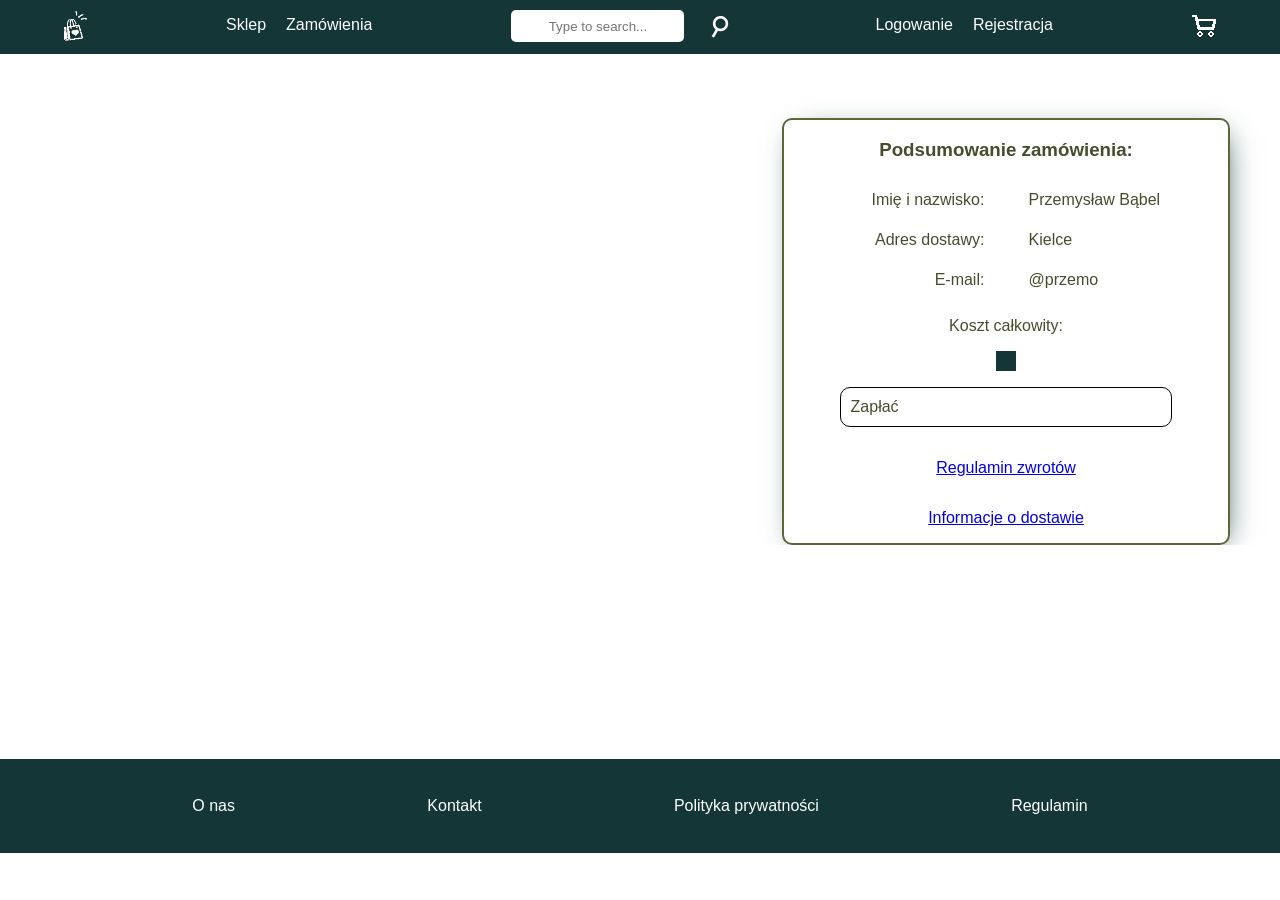
==== campusFrontend/indexCartproduct.html @ 99b825ee "commit" ====
<!doctype html>
<html lang="en">
  <head>
    <meta charset="utf-8">
    <meta name="viewport" content="width=device-width, initial-scale=1">
    <title>Sklep internetowy</title>
    <link rel="stylesheet" href="style.css">
  </head>
  <body>

    <header role="navigation">
      <div class="header__wrapper">
          <div class="header__wrapper--logo">
              <img src="img/kampusLogo3.png" alt="">
          </div>

          <nav class="header__items" role="list">
            <p class="header__item" role="listitem"><a href="indexShop.html">Sklep</a></p>
            <p class="header__item" role="listitem"><a href="indexOrders.html">Zamówienia</a></p>
          </nav>

          <form class="header__items" onsubmit="return search()">
            <input class="header__items--searchInput" id="search_input" type="text" placeholder="Type to search..."/>
            <input class="header__items--searchSubmit" type="submit" value=&#9740; class="header__wrapper--search--p">
          </form>
          
          <nav class="header__items" role="list">
            <p class="header__item" role="listitem"><a href="logowanie.html">Logowanie</a></p>
            <p class="header__item" role="listitem"><a href="rejestracja.html">Rejestracja</a></p>
          </nav>

          <a class="header__wrapper--logo" href="indexCartproduct.html"><img src="img/shopping-cart3.png" alt=""></a>
      </div>
    </header>

      <main class="cartProductMain">
        
        <section class="cartProducts" id="cartProducts">
          
          

        </section>

        <div class="emty-div"></div>

        <aside class="payment">
            <h3>Podsumowanie zamówienia:</h3>
            <table>
              <tbody>
                <tr>
                  <td class="payment__td">Imię i nazwisko:</td>
                  <td class="payment__space"></td>
                  <td>Przemysław Bąbel</td>
                </tr>
                <tr>
                  <td class="payment__td">Adres dostawy:</td>
                  <td class="payment__space"></td>
                  <td>Kielce</td>
                </tr>
                <tr>
                  <td class="payment__td">E-mail:</td>
                  <td class="payment__space"></td>
                  <td>@przemo</td>
                </tr>
              </tbody>
            </table>
            
            <p>Koszt całkowity:</p>
            <output class="payment__total" id="payment__total"></output>
            <p role="button" class="payment__payButton">Zapłać</p>
            <p><a href="regulamin.html">Regulamin zwrotów</a></p>
            <p><a href="dostawa.html">Informacje o dostawie</a></p>
        </aside>

      </main>
      <footer>
        <a href="oNas.html">O nas</a>
        <a href="kontakt.html">Kontakt</a>
        <a href="politykaPrywatnosci.html">Polityka prywatności</a>
        <a href="regulamin.html">Regulamin</a>
      </footer>
      <script src="js/cartproductService.js"></script>
  </body>
</html>
---- campusFrontend/style.css ----
body {
    margin: 0;
    padding: 0;
}
* {
    font-family:'Segoe UI', Tahoma, Geneva, Verdana, sans-serif;
    overflow-x: hidden;
}

/* HEADER START: */
header {
    color: white;
    background-color: #143636;
    min-height: 6vh;

}
    .header__wrapper {
        display: flex;
        justify-content: space-between;
        width: 90%;
        margin: 0 auto;
        flex-wrap: wrap;
    }
        .header__items{
            display: flex;
            flex-direction: row;
            justify-content: center;
            align-items: center;
        }
        .header__items--searchInput{
            height: 30px;
            border-radius: 5px;
        }
        .header__items--searchSubmit{
            font-size: 30px;
            background-color: #143636;
            color: white;
            transform: rotate(180deg);
            cursor: pointer;
        }
            
        .header__wrapper--logo{
            display: flex;
            justify-content: center;
            align-items: center;
        }

    .header__items {
        display: flex;
        justify-content: center;
        gap: 20px;
    }
        .header__item {
            cursor: pointer;
            border-style: hidden;
            border-bottom: 2px solid transparent;
        }
            .header__item:hover{
                border-style:initial;
                border-bottom: 2px solid white;
            }
            .header__item > a {
                text-decoration: none;
                color:  white;
            }
    .logo {
        cursor: pointer;
    }
        .logo > a{
            text-decoration: none;
            color: white;
        }

/* HEADER END*/

/* BODY START: */
body{
    position: relative;
    min-height: 80.5vh;
    padding-bottom: 10%;
}
/* BODY END. */

/* MAIN START */
main {
    color: #454D2C;
}
/* MAIN END */

/* ORDER START: */
.order {
    display: flex;
    flex-direction: column;
}
    .order > h2 {
        text-align: center;
        padding-top: 40px;
        margin: 0;
    }
    .order__invoice {
        display: flex;
        flex-direction: column;
        align-items: center;
        padding: 20px;
    }
    .order__items {
        display: flex;
        flex-direction: column;
        align-items: center;
    }
    .order__details {
        display: flex;
        flex-direction: row;
        justify-content: center;
        padding-bottom: 40px;
    }
caption {
    font-size: 20px;
    padding: 10px;
}

/* ORDER END: */

/* CARTPRODUCT START: */
    
.cartProductMain {
    display: flex;
    flex-direction: row;
}
    .cartProducts {
        display: flex;
        flex-direction: column;
        padding-left: 5px;
        margin-top: 5%;
        width: 70%;
        align-items:center;
    }
    .cartProductHr {
        width: 65%;
    }
        .cartProduct {
            display: flex;
            flex-direction: row;
            flex-wrap: wrap;
            justify-content: center;
            width: 65%;
        }
            .cartProduct__details {
                text-align: center;
                display: flex;
                width: 75%;
                flex-direction: row;
                justify-content: space-evenly;
                align-items: center;
                flex-wrap: wrap;
            }
                .input-container{
                    width: 100px;
                    display: flex;
                    justify-content: space-between;
                }
                .cartProduct__details--productQuantityInput {
                    width: 40%;
                    text-align: center;
                    border: 1px solid black;
                    border-radius: 5px;
                    margin: 0 2px;
                    height: 25px;
                    line-height: 25px;
                }
                    input{
                        -webkit-appearance: none;
                        border: none;
                        text-align: center;
                    }
                        input:focus{
                            outline: none;
                        }
                        input::-webkit-outer-spin-button,
                        input::-webkit-inner-spin-button{
                            -webkit-appearance: none;
                            margin: 0;
                        }
                        input[type=number] {
                            -moz-appearance:textfield; /* Firefox */
                        }
        
                .cartProduct__details--productQuantityInput > * {
                    width: 25px;
                }
        
                .decr, .incr {
                    width: 20%;
                    border: 1px solid black;
                    border-radius: 5px;
                    height: 25px;
                    line-height: 25px;
                    cursor: pointer;
                }
        
                .incr:hover {
                    background-color: #143636;
                    color: white;
                }
        
                .decr:hover {
                    background-color: #143636;
                    color: white;
                }
        
                .cartProduct__details--deleteItem{
                    font-size: 12px;
                    padding: 5px;
                    border: 1px solid black;
                    margin: 5px 0;
                    border-radius: 5px;
                }
                
            .cartProduct__image {
                width: 20%;
                min-width: 100px;
            }
                .cartProduct__image--img {
                    width: 70%;
                }
        
    .payment {
        width: 40%;
        display: flex;
        flex-direction: column;
        justify-content: space-evenly;
        align-items: center;
        margin-top: 5%;
        margin-right: 50px;
        border: 2px solid #5C663A;
        border-radius: 10px;
        max-height: 600px;
        word-wrap:break-word;
        -webkit-box-shadow: 5px 7px 29px -12px rgba(20, 54, 54, 1);
        -moz-box-shadow: 5px 7px 29px -12px rgba(20, 54, 54, 1);
        box-shadow: 5px 7px 29px -12px rgba(20, 54, 54, 1);
        
    }
        .payment > table{
            width: 90%;
        }
        .payment__td{
            width: 45%;
            text-align: right;
            padding: 10px 0;
        }
        .payment__space{
            width: 10%;
        }
        .payment__payButton {
            padding: 10px;
            border-radius: 10px;
            border: 1px solid black;
            width: 70%;
        }
        .payment__total {
            padding: 10px;
            background-color: #143636;
            color: white;
        }
        .payment > a {
            text-decoration: underline;
        }
        .payment__payButton:hover, .cartProduct__details--deleteItem:hover {
            background-color: #143636;
            color: white;
            cursor: pointer;
        }

/* CARTPRODUCT END: */

/* SHOP START: */
h2 {
    text-align: center;
}
.shopMain{
    display: flex;
    flex-direction: column;
    align-items: center;
}
.shopbarWrapper {
    display: flex;
    justify-content: center;
}
.categories {
    display: flex;
    flex-direction: row;
    justify-content: center;
    flex-wrap: wrap;
    list-style: none;
    background-color: #224444c0;
    padding: 5px;
    margin: 0;
    width: 100%;
}
    .category {
        padding: 5px;
        border-radius: 5px;
        margin: 0 5px;
        cursor: pointer;
        border-style: hidden;
        border: 1px solid transparent;
        color: white;
    }
    .category:hover {
        border-style:inherit;
        border: 1px solid white;
    }

.shopbar {
    display: flex;
    justify-content:space-evenly;
    flex-wrap: wrap;
    list-style: none;
    gap: 30px;
    text-align: center;
    margin-top: 5%;
    width: 100%;
}
    .shopbar__item {
        width: 25%;
        min-width: 200px;
        background-color:#143636;
        display: flex;
        flex-direction: column;
        align-items: center;
        border-radius: 5px;
        color: white;
    }
        .shopbar__item--img {
            width: 100%;
            height: 60%;
            min-height: 250px;
            cursor: pointer;
            background-size: cover;
            background-position: center;
        }

        .shopbar__item--details{
            height: 40%;
            overflow: hidden;
        }

        .shopbar__item--details--name {
            font-size: 20px;
            padding: 5px;
        }
        .shopbar__item--details--desc {
            font-size: 12px;
        }
        .shopbar__item--details--cartPriceBar{
            display: flex;
            flex-direction: row;
            justify-content: space-evenly;
            width: 100%;
        }
            .shopbar__item--details--cartPriceBar-price{
                padding: 5px;
            }
            .shopbar__item--details--cartPriceBar-button{
                border-style: hidden;
                border: 1px solid transparent;
                padding: 5px;
                border-radius: 5px;
                cursor: pointer;
            }
            .shopbar__item--details--cartPriceBar-button:hover{
                border-style:inherit;
                border: 1px solid white;
            }
/* SHOP END */

/* PRODUCT START: */
.productWrapper{
    display: flex;
    flex-direction: row;
    width: 60%;
    flex-wrap: wrap;
    justify-content: space-evenly;
    align-items: center;
    margin-top: 5%;
}

    .productWrapper__image{
        display: flex;
        justify-content: center;
        width: 50%;
    }
        .productWrapper__image--img{
            width: 90%;
            border-radius: 5px;
        }
    .productWrapper__details{
        display: flex;
        width: 40%;
        flex-direction: column;
        align-items: center;
        text-align:left;
        padding: 5px;
    }
        .productWrapper__details--button{
            border: 1px solid #143636;
            padding: 5px;
            border-radius: 5px;
            cursor: pointer;
            background-color: transparent;
        }
        .productWrapper__details--button:hover{
            color: white;
            background-color: #143636;
        }
/* PRODUCT END: */

/* LOGIN START: */
.login{
    width: 70%;
    margin: 40px 0;
    display: flex;
    align-items: center;
    flex-direction: column;
    padding: 40px;
    gap: 20px;
    -webkit-box-shadow: 5px 7px 29px -12px rgba(20, 54, 54, 1);
    -moz-box-shadow: 5px 7px 29px -12px rgba(20, 54, 54, 1);
    box-shadow: 5px 7px 29px -12px rgba(20, 54, 54, 1);
}
    
    .login__email, .login__password{
        border: 1px solid #d1d1d1;
        border-radius: 5px;
        padding: 5px;
    }
    .login__Wrapper{
        display: flex;
        flex-direction: row;
        align-items: center;
        justify-content: space-evenly;
        width: 30%;
        text-align: center;
    }
        .login__Wrapper > h4 {
            width: 35%;
        }
        .login__Wrapper > input {
            height: 20px;
        }

    .login__email:hover, .login__password:hover{
        border-color: #143636;
    }

    .login__email:focus, .login__password:focus{
        border-color: #9dc41f;
    }

    .login__button{
        border-radius: 10px;
        border: 1px solid black;
        padding: 5px;
    }

    .login__button:hover{
        background-color: #143636;
        color: white;
        cursor: pointer;
    }
/* LOGIN END */

/* FOOTER START: */
    footer {
        display: flex;
        justify-content: space-evenly;
        align-items: center;
        flex-direction: row;
        padding: 20px 0;
        background-color: #143636;
        width: 100%;
        color: white;
        position: absolute;
        bottom: 0;
        height: 6vh;
    }
        footer > a {
            text-decoration: none;
            color: white;
        }
/* FOOTER END: */
    
@media only screen and (max-width:1000px) {
    body{
        padding-bottom: 20vh;
    }
    footer{
        flex-direction: column;
        height: 10vh;
    }
    .cartProductMain {
        flex-direction: column-reverse;
        align-items: center;
    }
        .cartProduct__image {
            width: 20%;
        }
            .cartProduct__image--img {
                width: 100%;
            }
        .cartProduct__details{
            flex-direction: column;
        }
    .payment {
        margin: 20px 0;
        width: 70%;
    }
    .productWrapper{
        flex-direction: column;
        width: 80%;
    }
        .productWrapper__image{
            width: 60%;
        }
        .productWrapper__details{
            width: 60%;
        }
}

.regulamin{
    text-align: center;
    padding: 10px;
}
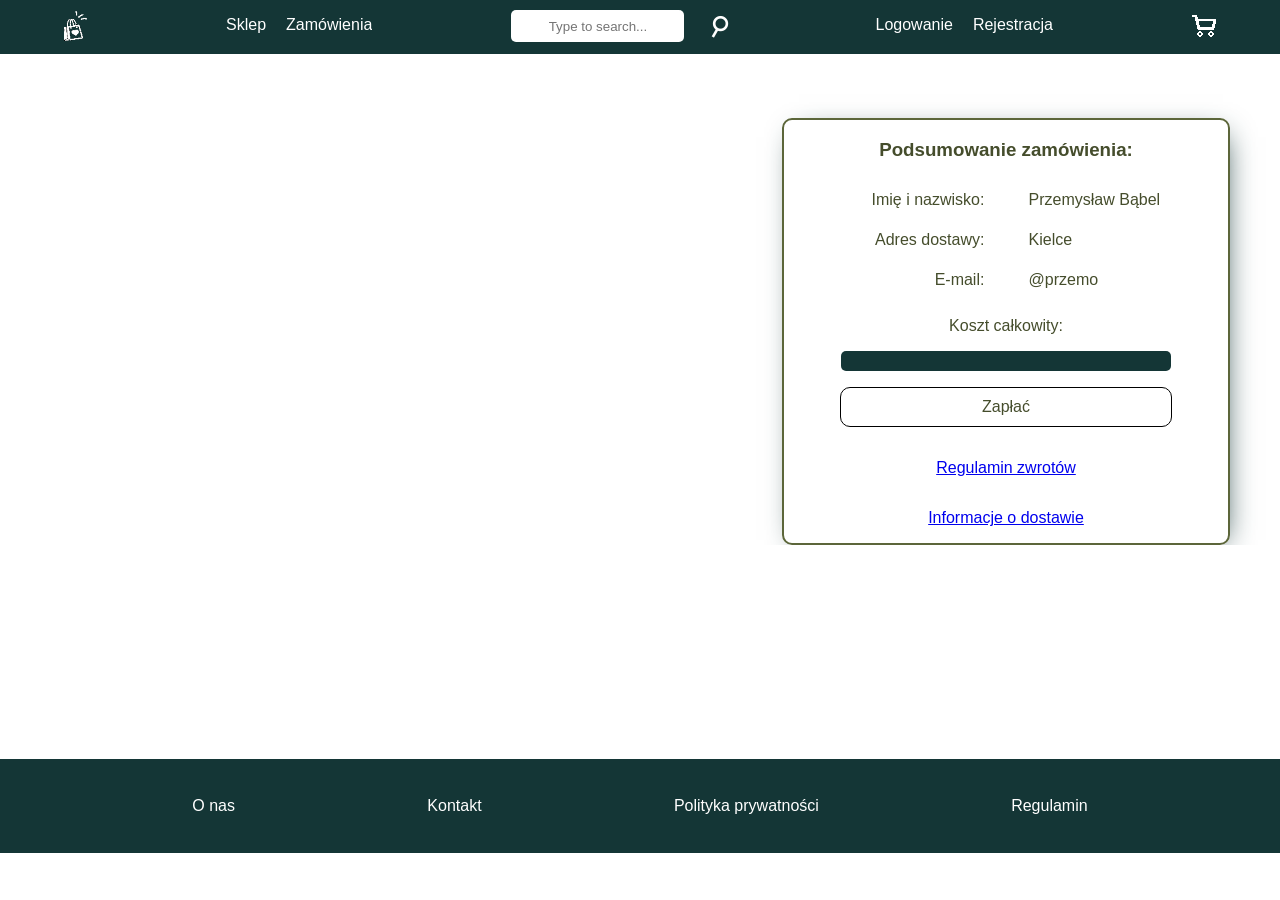
==== commit aaa6b689: "add to cart develop" ====
--- a/campusFrontend/indexCartproduct.html
+++ b/campusFrontend/indexCartproduct.html
@@ -41,36 +41,38 @@
 
         </section>
 
-        <div class="emty-div"></div>
+        <div class="emty-div">
 
-        <aside class="payment">
+        </div>
+
+          <aside class="payment" id="payment">
             <h3>Podsumowanie zamówienia:</h3>
-            <table>
-              <tbody>
-                <tr>
-                  <td class="payment__td">Imię i nazwisko:</td>
-                  <td class="payment__space"></td>
-                  <td>Przemysław Bąbel</td>
-                </tr>
-                <tr>
-                  <td class="payment__td">Adres dostawy:</td>
-                  <td class="payment__space"></td>
-                  <td>Kielce</td>
-                </tr>
-                <tr>
-                  <td class="payment__td">E-mail:</td>
-                  <td class="payment__space"></td>
-                  <td>@przemo</td>
-                </tr>
-              </tbody>
-            </table>
-            
-            <p>Koszt całkowity:</p>
-            <output class="payment__total" id="payment__total"></output>
-            <p role="button" class="payment__payButton">Zapłać</p>
-            <p><a href="regulamin.html">Regulamin zwrotów</a></p>
-            <p><a href="dostawa.html">Informacje o dostawie</a></p>
-        </aside>
+        <table>
+          <tbody>
+            <tr>
+              <td class="payment__td">Imię i nazwisko:</td>
+              <td class="payment__space"></td>
+              <td>Przemysław Bąbel</td>
+            </tr>
+            <tr>
+              <td class="payment__td">Adres dostawy:</td>
+              <td class="payment__space"></td>
+              <td>Kielce</td>
+            </tr>
+            <tr>
+              <td class="payment__td">E-mail:</td>
+              <td class="payment__space"></td>
+              <td>@przemo</td>
+            </tr>
+          </tbody>
+        </table>
+        
+        <p>Koszt całkowity:</p>
+        <output class="payment__total" id="payment__total"></output>
+        <p role="button" class="payment__payButton">Zapłać</p>
+        <p><a href="regulamin.html">Regulamin zwrotów</a></p>
+        <p><a href="dostawa.html">Informacje o dostawie</a></p>
+          </aside>
 
       </main>
       <footer>
@@ -79,6 +81,7 @@
         <a href="politykaPrywatnosci.html">Polityka prywatności</a>
         <a href="regulamin.html">Regulamin</a>
       </footer>
-      <script src="js/cartproductService.js"></script>
+      <script src="js/authService.js"></script>
+      <script src="js/productService.js"></script>
   </body>
 </html>
--- a/campusFrontend/style.css
+++ b/campusFrontend/style.css
@@ -257,11 +257,15 @@
             border-radius: 10px;
             border: 1px solid black;
             width: 70%;
+            text-align: center;
         }
         .payment__total {
             padding: 10px;
+            border-radius: 5px;
             background-color: #143636;
             color: white;
+            width: 70%;
+            text-align: center;
         }
         .payment > a {
             text-decoration: underline;
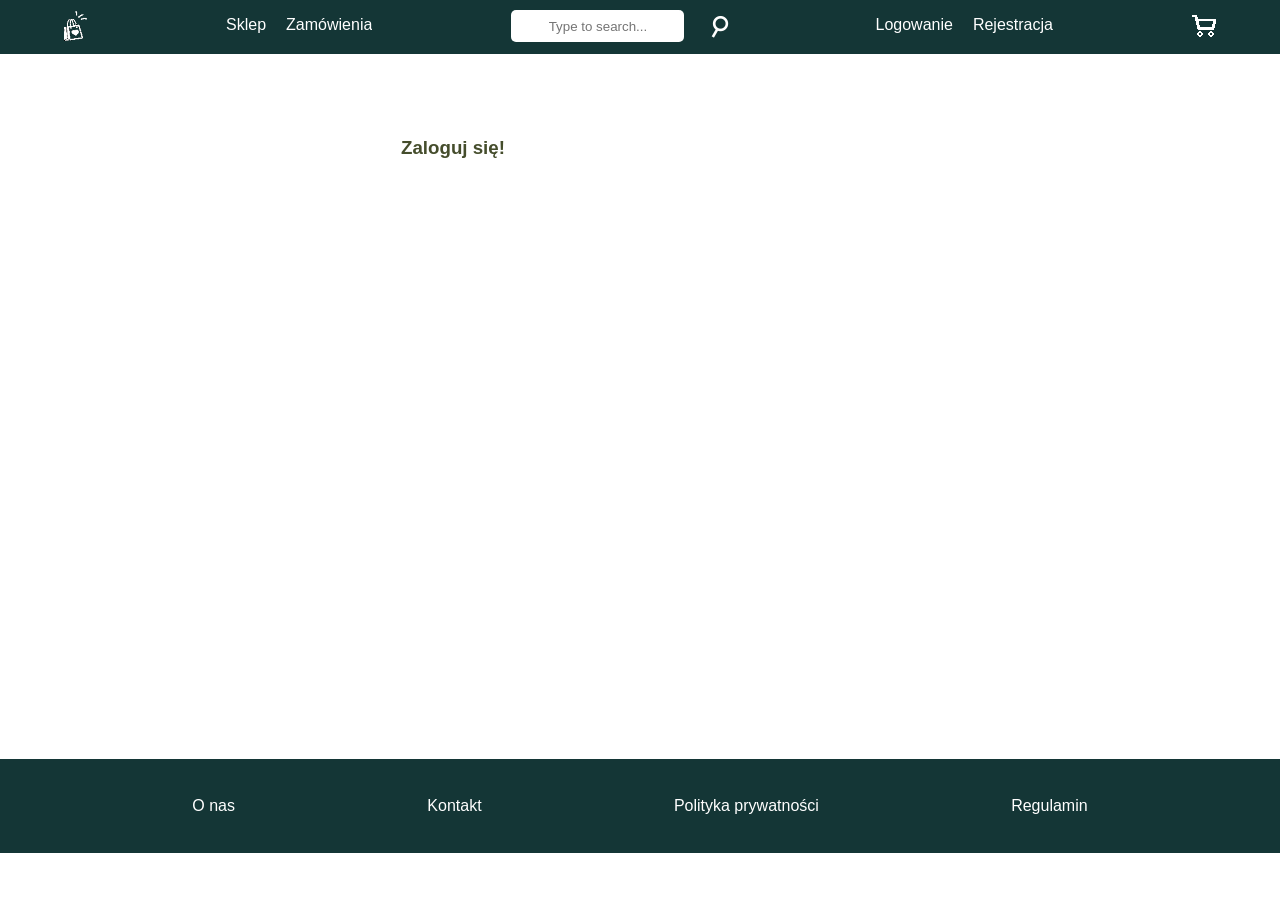
==== commit c09b1c96: "dodaj do koszyka" ====
--- a/campusFrontend/indexCartproduct.html
+++ b/campusFrontend/indexCartproduct.html
@@ -13,66 +13,39 @@
           <div class="header__wrapper--logo">
               <img src="img/kampusLogo3.png" alt="">
           </div>
-
+  
           <nav class="header__items" role="list">
             <p class="header__item" role="listitem"><a href="indexShop.html">Sklep</a></p>
             <p class="header__item" role="listitem"><a href="indexOrders.html">Zamówienia</a></p>
           </nav>
-
+  
           <form class="header__items" onsubmit="return search()">
             <input class="header__items--searchInput" id="search_input" type="text" placeholder="Type to search..."/>
             <input class="header__items--searchSubmit" type="submit" value=&#9740; class="header__wrapper--search--p">
           </form>
           
-          <nav class="header__items" role="list">
+          <nav class="header__items" id="zaloguj" role="list">
             <p class="header__item" role="listitem"><a href="logowanie.html">Logowanie</a></p>
             <p class="header__item" role="listitem"><a href="rejestracja.html">Rejestracja</a></p>
           </nav>
-
+  
+          <div class="header__items" id="wyloguj" role="list">
+            <p class="header__item" role="button" id="logout__button">Wyloguj</p>
+          </div>
+  
           <a class="header__wrapper--logo" href="indexCartproduct.html"><img src="img/shopping-cart3.png" alt=""></a>
       </div>
     </header>
 
-      <main class="cartProductMain">
+      <main class="cartProductMain" id="cartProductMain">
         
         <section class="cartProducts" id="cartProducts">
           
-          
-
         </section>
 
-        <div class="emty-div">
+        <div class="emty-div"></div>
 
-        </div>
-
-          <aside class="payment" id="payment">
-            <h3>Podsumowanie zamówienia:</h3>
-        <table>
-          <tbody>
-            <tr>
-              <td class="payment__td">Imię i nazwisko:</td>
-              <td class="payment__space"></td>
-              <td>Przemysław Bąbel</td>
-            </tr>
-            <tr>
-              <td class="payment__td">Adres dostawy:</td>
-              <td class="payment__space"></td>
-              <td>Kielce</td>
-            </tr>
-            <tr>
-              <td class="payment__td">E-mail:</td>
-              <td class="payment__space"></td>
-              <td>@przemo</td>
-            </tr>
-          </tbody>
-        </table>
-        
-        <p>Koszt całkowity:</p>
-        <output class="payment__total" id="payment__total"></output>
-        <p role="button" class="payment__payButton">Zapłać</p>
-        <p><a href="regulamin.html">Regulamin zwrotów</a></p>
-        <p><a href="dostawa.html">Informacje o dostawie</a></p>
-          </aside>
+       
 
       </main>
       <footer>
--- a/campusFrontend/style.css
+++ b/campusFrontend/style.css
@@ -50,6 +50,16 @@
         justify-content: center;
         gap: 20px;
     }
+        #zaloguj {
+            text-align: center;
+        }
+        #wyloguj {
+            text-align: center;
+        }
+        #customerLogged{
+            cursor:default;
+            border: none;
+        }
         .header__item {
             cursor: pointer;
             border-style: hidden;
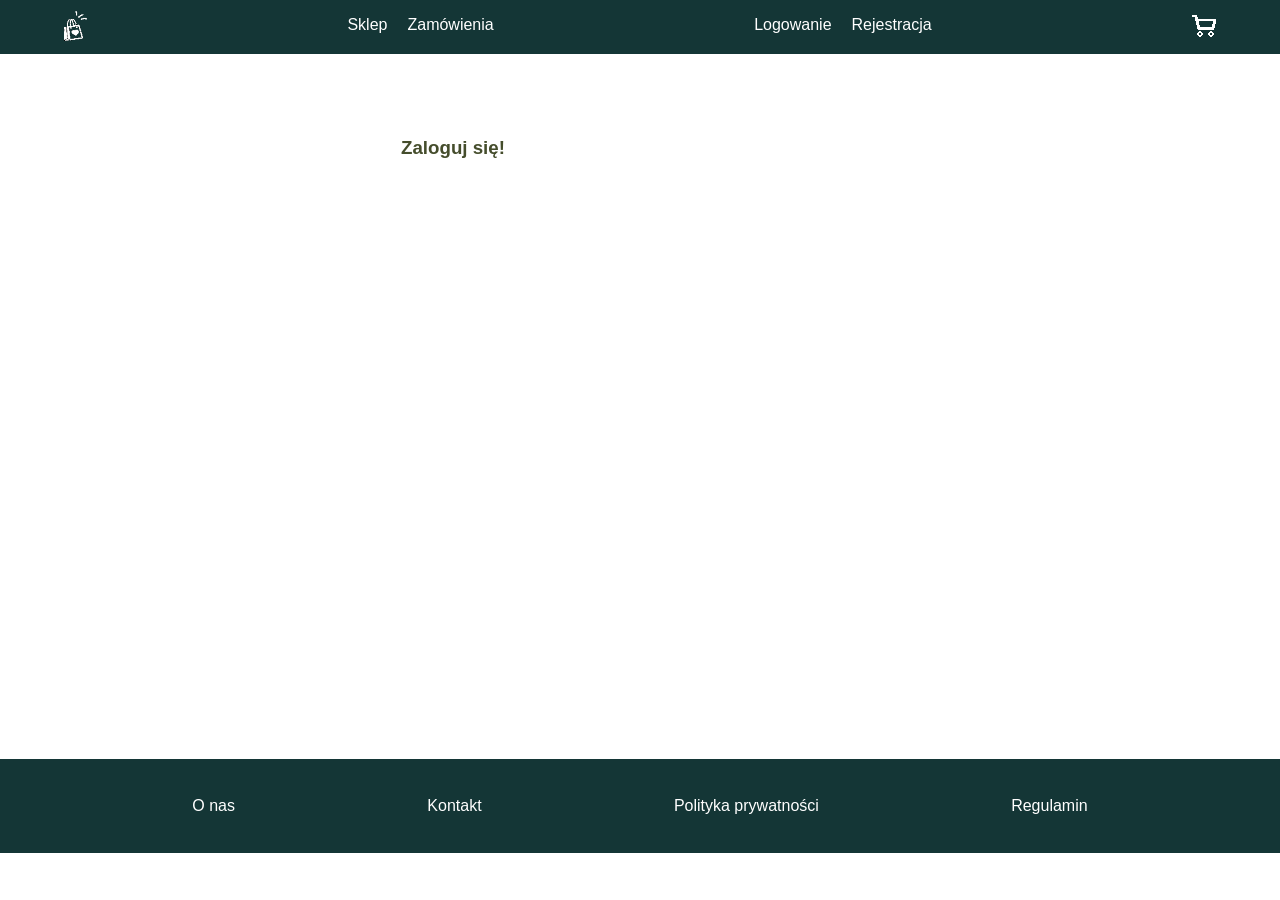
==== commit 1158dec4: "before demo" ====
--- a/campusFrontend/indexCartproduct.html
+++ b/campusFrontend/indexCartproduct.html
@@ -19,10 +19,10 @@
             <p class="header__item" role="listitem"><a href="indexOrders.html">Zamówienia</a></p>
           </nav>
   
-          <form class="header__items" onsubmit="return search()">
+          <!-- <form class="header__items" onsubmit="return search()">
             <input class="header__items--searchInput" id="search_input" type="text" placeholder="Type to search..."/>
             <input class="header__items--searchSubmit" type="submit" value=&#9740; class="header__wrapper--search--p">
-          </form>
+          </form> -->
           
           <nav class="header__items" id="zaloguj" role="list">
             <p class="header__item" role="listitem"><a href="logowanie.html">Logowanie</a></p>
--- a/campusFrontend/style.css
+++ b/campusFrontend/style.css
@@ -507,12 +507,15 @@
     
 @media only screen and (max-width:1000px) {
     body{
-        padding-bottom: 20vh;
+        padding-bottom: 30vh;
     }
     footer{
         flex-direction: column;
-        height: 10vh;
-    }
+        min-height: 15vh;
+    }
+    /* footer > a {
+        margin: 5px;
+    } */
     .cartProductMain {
         flex-direction: column-reverse;
         align-items: center;
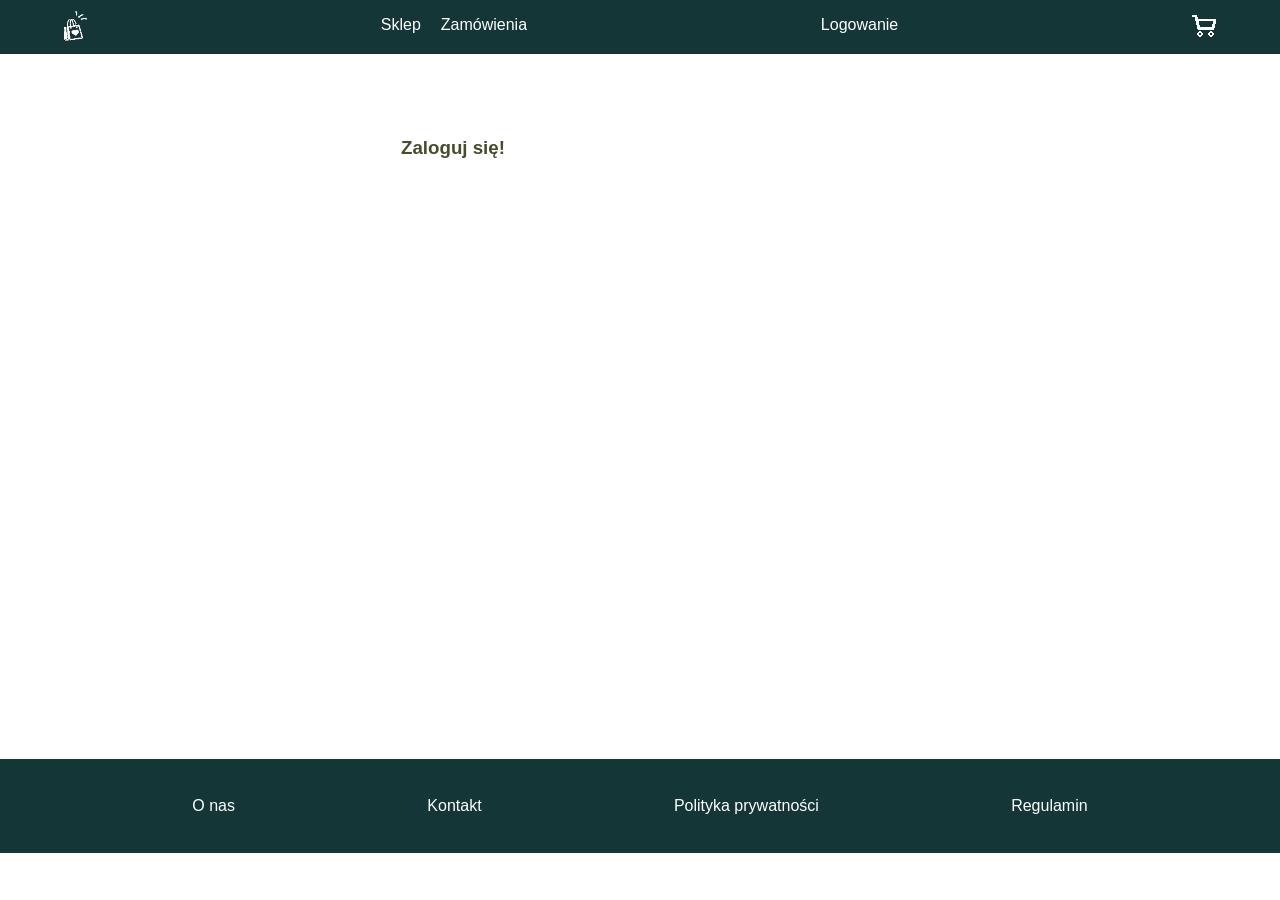
==== commit fbfca7a4: "hide register" ====
--- a/campusFrontend/indexCartproduct.html
+++ b/campusFrontend/indexCartproduct.html
@@ -26,7 +26,7 @@
           
           <nav class="header__items" id="zaloguj" role="list">
             <p class="header__item" role="listitem"><a href="logowanie.html">Logowanie</a></p>
-            <p class="header__item" role="listitem"><a href="rejestracja.html">Rejestracja</a></p>
+            <!-- <p class="header__item" role="listitem"><a href="rejestracja.html">Rejestracja</a></p> -->
           </nav>
   
           <div class="header__items" id="wyloguj" role="list">
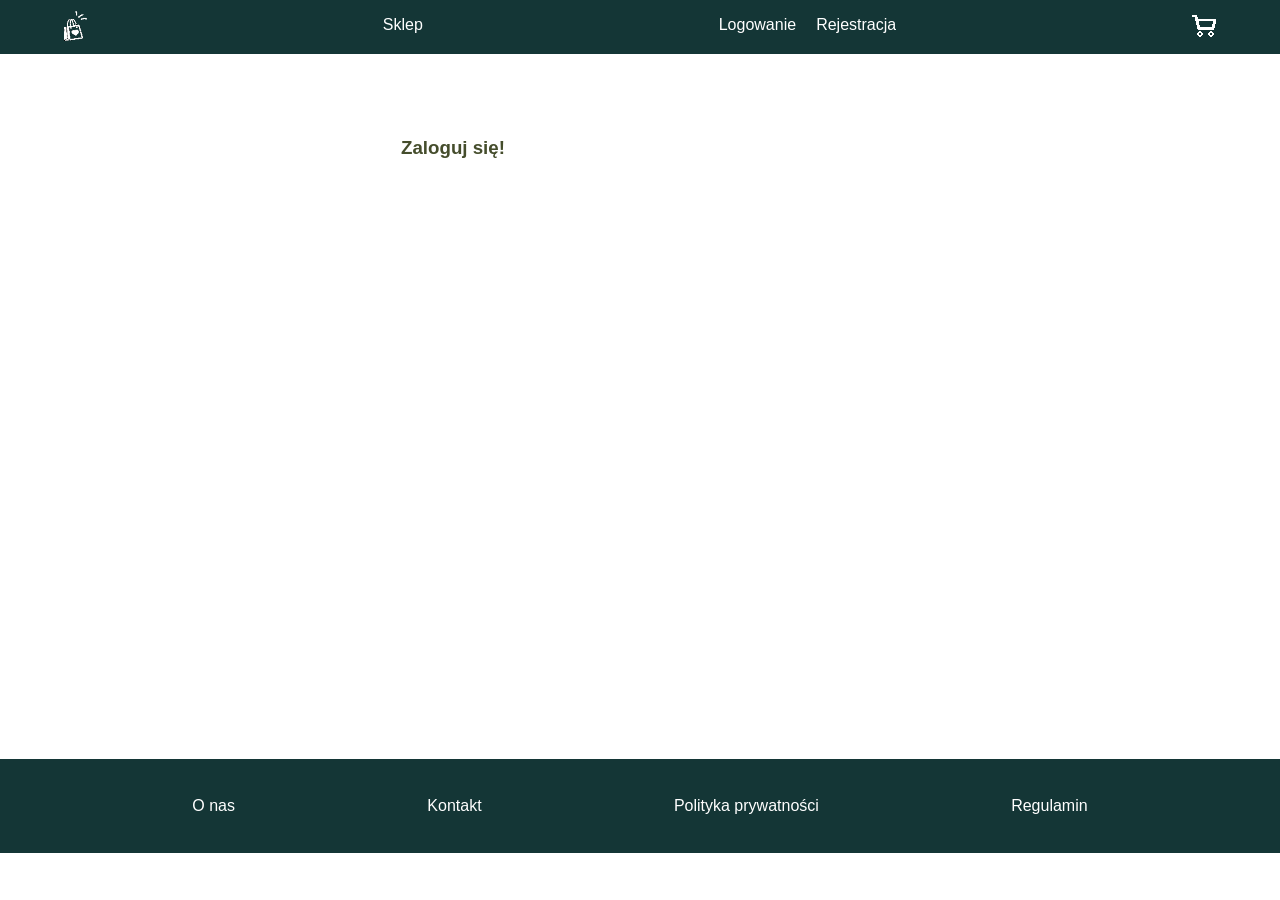
==== commit 97e6e6e4: "zamówienia visibility" ====
--- a/campusFrontend/indexCartproduct.html
+++ b/campusFrontend/indexCartproduct.html
@@ -16,7 +16,7 @@
   
           <nav class="header__items" role="list">
             <p class="header__item" role="listitem"><a href="indexShop.html">Sklep</a></p>
-            <p class="header__item" role="listitem"><a href="indexOrders.html">Zamówienia</a></p>
+            <p class="header__item" id="ordersNavTo" role="listitem"><a href="indexOrders.html">Zamówienia</a></p>
           </nav>
   
           <!-- <form class="header__items" onsubmit="return search()">
@@ -26,7 +26,7 @@
           
           <nav class="header__items" id="zaloguj" role="list">
             <p class="header__item" role="listitem"><a href="logowanie.html">Logowanie</a></p>
-            <!-- <p class="header__item" role="listitem"><a href="rejestracja.html">Rejestracja</a></p> -->
+            <p class="header__item" role="listitem"><a href="rejestracja.html">Rejestracja</a></p>
           </nav>
   
           <div class="header__items" id="wyloguj" role="list">
--- a/campusFrontend/style.css
+++ b/campusFrontend/style.css
@@ -20,6 +20,7 @@
         width: 90%;
         margin: 0 auto;
         flex-wrap: wrap;
+        position: relative;
     }
         .header__items{
             display: flex;
@@ -44,6 +45,19 @@
             justify-content: center;
             align-items: center;
         }
+            .header__wrapper--logo--count{
+                position: absolute;
+                right: 0px;
+                font-size: 12px;
+                top: 5px;
+                color: white;
+                border-radius: 50%;
+                width: 15px;
+                text-align: center;
+                height: 10px;
+                background-color: transparent;
+                /* visibility: hidden; */
+            }
 
     .header__items {
         display: flex;
@@ -65,6 +79,9 @@
             border-style: hidden;
             border-bottom: 2px solid transparent;
         }
+        #ordersNavTo {
+            display: flex;
+        }
             .header__item:hover{
                 border-style:initial;
                 border-bottom: 2px solid white;
@@ -73,13 +90,13 @@
                 text-decoration: none;
                 color:  white;
             }
-    .logo {
+    /* .logo {
         cursor: pointer;
-    }
-        .logo > a{
+    } */
+        /* .logo > a{
             text-decoration: none;
             color: white;
-        }
+        } */
 
 /* HEADER END*/
 
@@ -94,6 +111,7 @@
 /* MAIN START */
 main {
     color: #454D2C;
+    text-align: center;
 }
 /* MAIN END */
 
@@ -483,6 +501,24 @@
         color: white;
         cursor: pointer;
     }
+
+    .signupForm{
+        width: 35%;
+        display: flex;
+        flex-direction: column;
+    }
+        .signupForm > input {
+            margin: 10px 0;
+            max-width: 30%;
+            margin: 10px auto;
+        }
+        .signupForm__label{
+            display: flex;
+            justify-content: space-between;
+            flex-direction: row;
+            align-items: center;
+            flex-wrap: wrap;
+        }
 /* LOGIN END */
 
 /* FOOTER START: */
@@ -544,6 +580,15 @@
             width: 60%;
         }
 }
+@media only screen and (max-width:1280px){
+    .signupForm{
+        width: 100%;
+    }
+    .signupForm__label{
+        flex-direction: column;
+    }
+}
+
 
 .regulamin{
     text-align: center;
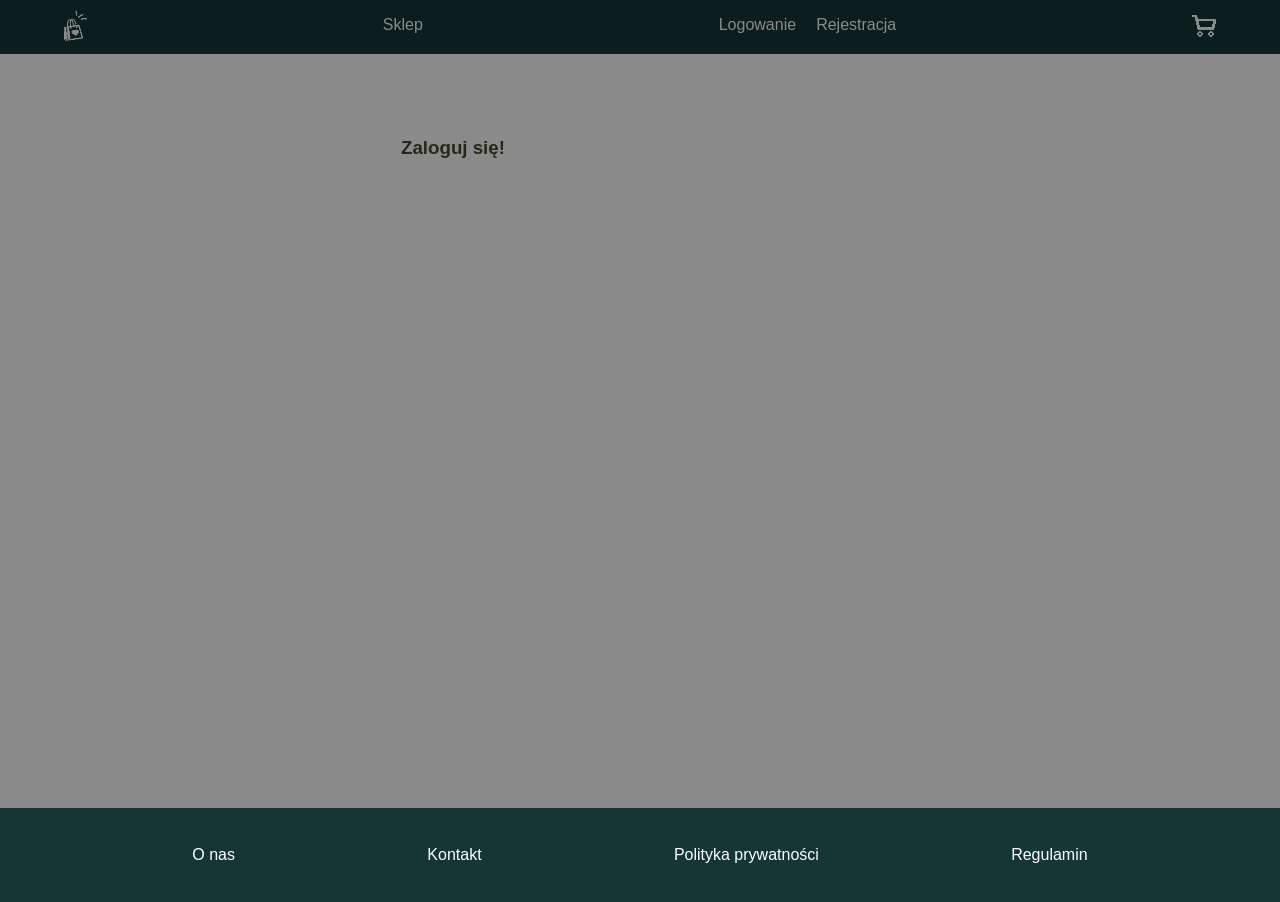
==== commit 1b70281a: "update payment" ====
--- a/campusFrontend/indexCartproduct.html
+++ b/campusFrontend/indexCartproduct.html
@@ -38,6 +38,14 @@
     </header>
 
       <main class="cartProductMain" id="cartProductMain">
+
+        <div class="modal-content-confirm-order">
+          <p>Czy potwierdzasz zamówienie?</p>
+          <div id="modal-details">
+          </div>
+          <p role="button" class="payment__payButton" id="modalPay" onclick="return payCart()">Potwierdzam z obowiązkiem zapłaty</p>
+          <p role="button" class="payment__payButton" id="modalCancel" >Anuluj</p>
+        </div>
         
         <section class="cartProducts" id="cartProducts">
           
--- a/campusFrontend/style.css
+++ b/campusFrontend/style.css
@@ -1,6 +1,7 @@
 body {
     margin: 0;
     padding: 0;
+    background-color: rgba(255, 255, 255, 0.381);
 }
 * {
     font-family:'Segoe UI', Tahoma, Geneva, Verdana, sans-serif;
@@ -29,7 +30,8 @@
             align-items: center;
         }
         .header__items--searchInput{
-            height: 30px;
+            height: 35px;
+            min-width: 250px;
             border-radius: 5px;
         }
         .header__items--searchSubmit{
@@ -45,19 +47,6 @@
             justify-content: center;
             align-items: center;
         }
-            .header__wrapper--logo--count{
-                position: absolute;
-                right: 0px;
-                font-size: 12px;
-                top: 5px;
-                color: white;
-                border-radius: 50%;
-                width: 15px;
-                text-align: center;
-                height: 10px;
-                background-color: transparent;
-                /* visibility: hidden; */
-            }
 
     .header__items {
         display: flex;
@@ -90,13 +79,6 @@
                 text-decoration: none;
                 color:  white;
             }
-    /* .logo {
-        cursor: pointer;
-    } */
-        /* .logo > a{
-            text-decoration: none;
-            color: white;
-        } */
 
 /* HEADER END*/
 
@@ -112,6 +94,7 @@
 main {
     color: #454D2C;
     text-align: center;
+    position: relative;
 }
 /* MAIN END */
 
@@ -154,7 +137,36 @@
 .cartProductMain {
     display: flex;
     flex-direction: row;
-}
+    min-height: 80vh;
+    /* position: relative; */
+}
+    .cartProductMain::before{
+        display: none;
+        display: var(--displayBody);
+        content: "";
+        background-color: rgba(0, 0, 0, 0.459);
+        width: 100%;
+        height: 100vh;
+    }
+    .modal-content-confirm-order{
+        display: none;
+        position: absolute;
+        flex-direction: column;
+        align-items: center;
+        background-color: #143636c4;
+        top: 10%;
+        left: 50%;
+        transform: translateX(-50%);
+        padding: 20px;
+        color: white;
+        border-radius: 5px;
+    }
+    .modal-content-confirm-order > *{
+        margin: 20px auto;
+    }
+    #modalPay{
+        cursor: pointer;
+    }
     .cartProducts {
         display: flex;
         flex-direction: column;
@@ -314,10 +326,45 @@
     display: flex;
     flex-direction: column;
     align-items: center;
-}
+    height: 100%;
+}
+    main::before{
+        content: "";
+        display: var(--display);
+        display: none;
+        position: fixed;
+        top: 0;
+        background-color: rgba(0, 0, 0, 0.459);
+        width: 100%;
+        height: 100%;
+    }
+    .modal-content-product{
+        position: fixed;
+        top: 40%;
+        transform: translateY(-50%);
+        left: 50%;
+        transform: translateX(-50%);
+        display: none;
+        flex-direction: row;
+        justify-content: space-around;
+        text-align: center;
+        width: 30%;
+        padding: 20px;
+        background-color: #91733a;
+        border-radius: 5px;
+    }
+        .modal-content-product > * {
+            margin: 0;
+            color: black;
+            font-weight: bold;
+        }
+        .modal-content-product > p {
+            cursor: pointer;
+        }
 .shopbarWrapper {
     display: flex;
     justify-content: center;
+    width: 80%;
 }
 .categories {
     display: flex;
@@ -357,30 +404,36 @@
     .shopbar__item {
         width: 25%;
         min-width: 200px;
+        margin: 0 10px;
         background-color:#143636;
         display: flex;
         flex-direction: column;
         align-items: center;
         border-radius: 5px;
         color: white;
+        height: 300px;
     }
         .shopbar__item--img {
             width: 100%;
             height: 60%;
-            min-height: 250px;
             cursor: pointer;
             background-size: cover;
             background-position: center;
         }
 
         .shopbar__item--details{
+            width: 100%;
             height: 40%;
             overflow: hidden;
+            display: flex;
+            flex-direction: column;
+            justify-content: space-evenly;
         }
 
         .shopbar__item--details--name {
-            font-size: 20px;
-            padding: 5px;
+            font-size: 16px;
+            padding: 2px;
+            margin: 0;
         }
         .shopbar__item--details--desc {
             font-size: 12px;
@@ -391,15 +444,24 @@
             justify-content: space-evenly;
             width: 100%;
         }
-            .shopbar__item--details--cartPriceBar-price{
-                padding: 5px;
-            }
             .shopbar__item--details--cartPriceBar-button{
                 border-style: hidden;
                 border: 1px solid transparent;
-                padding: 5px;
+                font-size: 12px;
+                padding: 2px;
                 border-radius: 5px;
                 cursor: pointer;
+                margin: 2px;
+                text-align: center;
+            }
+            .shopbar__item--details--cartPriceBar-price{
+                border-style: hidden;
+                border: 1px solid transparent;
+                font-size: 12px;
+                padding: 2px;
+                border-radius: 5px;
+                margin: 2px;
+                text-align: center;
             }
             .shopbar__item--details--cartPriceBar-button:hover{
                 border-style:inherit;
@@ -549,9 +611,6 @@
         flex-direction: column;
         min-height: 15vh;
     }
-    /* footer > a {
-        margin: 5px;
-    } */
     .cartProductMain {
         flex-direction: column-reverse;
         align-items: center;
@@ -570,6 +629,9 @@
         width: 70%;
     }
     .productWrapper{
+        display: flex;
+        justify-content: center;
+        align-items: center;
         flex-direction: column;
         width: 80%;
     }
